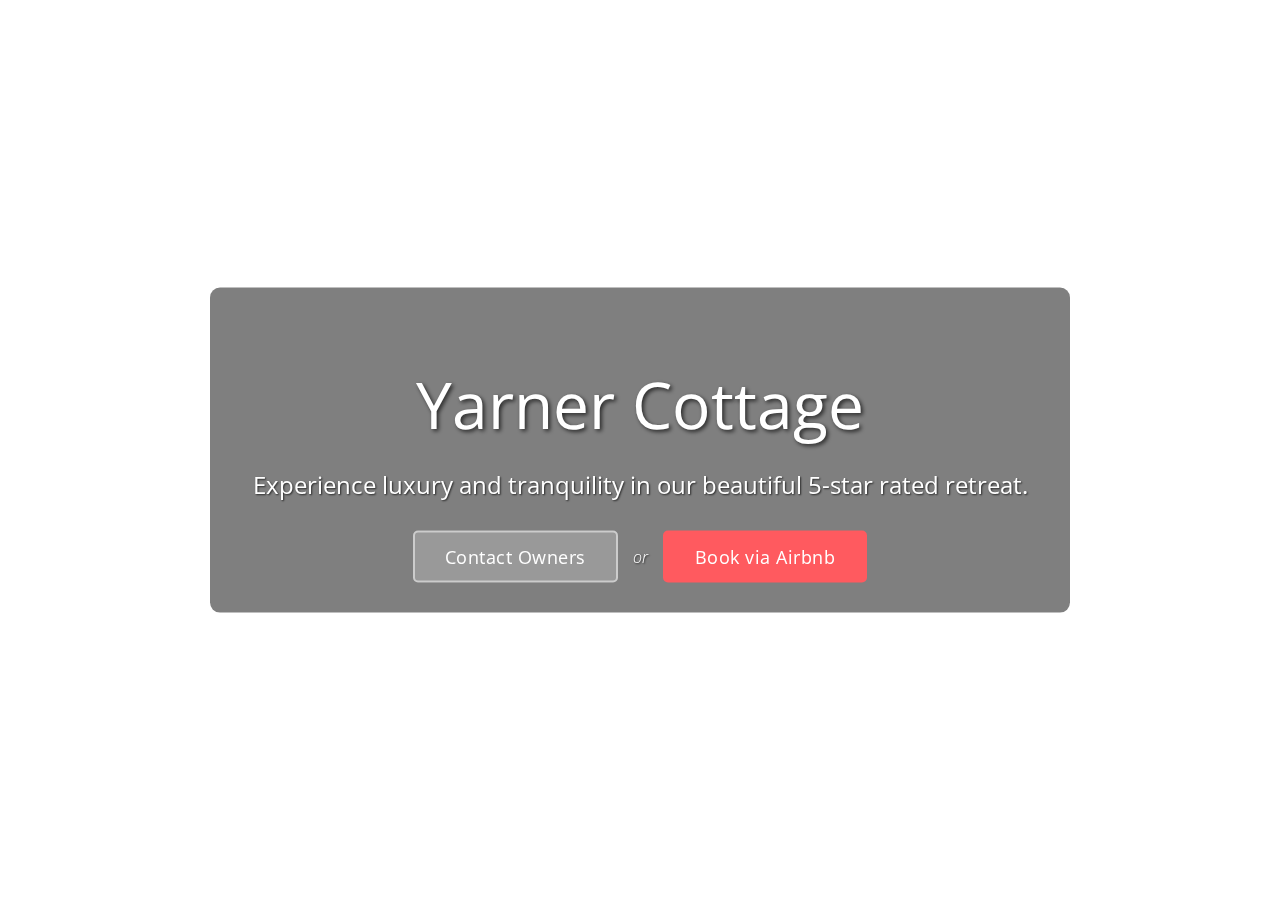
==== index.html @ 2e8dea05 "Add files via upload" ====
<!DOCTYPE html>
<html lang="en">
<head>
    <meta charset="UTF-8">
    <meta name="viewport" content="width=device-width, initial-scale=1.0">
    <title>Yarner Cottage</title>
    <link rel="stylesheet" href="styles.css">
    <link href="https://fonts.googleapis.com/css2?family=Playfair+Display:wght@400;700&display=swap" rel="stylesheet">
    <link rel="preconnect" href="https://fonts.googleapis.com">
    <link rel="preconnect" href="https://fonts.gstatic.com" crossorigin>
    <link href="https://fonts.googleapis.com/css2?family=Open+Sans:ital,wght@0,300..800;1,300..800&display=swap" rel="stylesheet">
</head>
<body>
    <div class="background-image"></div>
    <main>
        <div class="content">
            <h1>Yarner Cottage</h1>
            <h2>Experience luxury and tranquility in our beautiful 5-star rated retreat.</h2>
            <div class="buttons">
                <a href="contact.html" class="cta-button">Contact Owners</a>
                <span class="or">or</span>
                <a href="https://www.airbnb.co.uk/rooms/812714035836654014?source_impression_id=p3_1725530694_P36a2sV2g4r3LgCZ" class="cta-button airbnb">Book via Airbnb</a>
            </div>
        </div>
    </main>
    <script src="script.js"></script>
</body>
</html>
---- styles.css ----
body, html {
    margin: 0;
    padding: 0;
    height: 100%;
    overflow: hidden;
    font-family: 'Open Sans', sans-serif;
    font-weight: 300;
    
}

.background-image {
    background-image: url('images/yarner1.webp');
    background-size: cover;
    background-position: center;
    background-repeat: no-repeat;
    position: fixed;
    top: 0;
    left: 0;
    width: 100%;
    height: 100%;
    z-index: -1;
}

.content {
    position: absolute;
    top: 50%;
    left: 50%;
    transform: translate(-50%, -50%);
    text-align: center;
    color: white;
    z-index: 10;
    width: 80%;
    max-width: 800px;
    background-color: rgba(0, 0, 0, 0.5);
    padding: 30px;
    border-radius: 10px;
}

h1 {
    font-size: 4rem;
    margin-bottom: 20px;
    text-shadow: 2px 2px 4px rgba(0, 0, 0, 0.7);
    font-weight: 400;
}

h2 {
    font-size: 1.5rem;
    font-weight: 400;
    margin-bottom: 30px;
    text-shadow: 1px 1px 2px rgba(0, 0, 0, 0.7);
}

.buttons {
    display: flex;
    justify-content: center;
    align-items: center;
    gap: 15px;
}

.cta-button {
    display: inline-block;
    padding: 12px 30px;
    background-color: rgba(255, 255, 255, 0.2);
    color: white;
    text-decoration: none;
    font-size: 1.1rem;
    border-radius: 5px;
    transition: all 0.3s ease;
    border: 2px solid rgba(255, 255, 255, 0.5);
    font-weight: 400; /* Changed from 700 to 400 */
    letter-spacing: 0.5px;
}

.cta-button:hover {
    background-color: rgba(255, 255, 255, 0.443);
    transform: translateY(-3px);
    box-shadow: 0 4px 6px rgba(0, 0, 0, 0.1);
}

.cta-button.airbnb {
    background-color: #FF5A5F;
    border-color: #FF5A5F;
}

.cta-button.airbnb:hover {
    background-color: #FF7E82;
    border-color: #FF7E82;
}

.or {
    font-size: 1rem;
    color: white;
    text-shadow: 1px 1px 2px rgba(0, 0, 0, 0.7);
    font-style: italic;
}
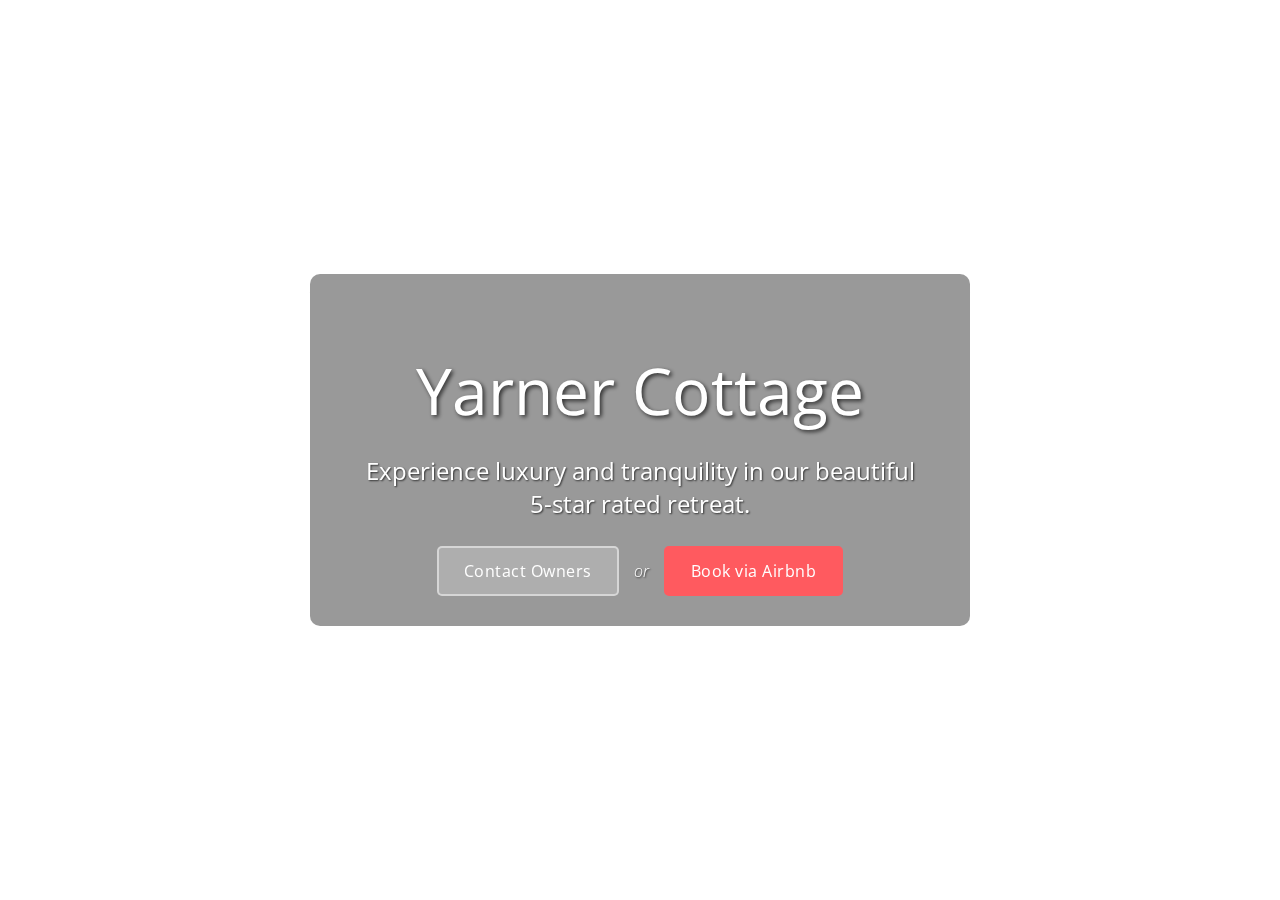
==== commit c3384041: "Update index.html" ====
--- a/index.html
+++ b/index.html
@@ -1,28 +1,169 @@
 <!DOCTYPE html>
 <html lang="en">
-<head>
-    <meta charset="UTF-8">
-    <meta name="viewport" content="width=device-width, initial-scale=1.0">
+  <head>
+    <meta charset="UTF-8" />
+    <meta name="viewport" content="width=device-width, initial-scale=1.0" />
     <title>Yarner Cottage</title>
-    <link rel="stylesheet" href="styles.css">
-    <link href="https://fonts.googleapis.com/css2?family=Playfair+Display:wght@400;700&display=swap" rel="stylesheet">
-    <link rel="preconnect" href="https://fonts.googleapis.com">
-    <link rel="preconnect" href="https://fonts.gstatic.com" crossorigin>
-    <link href="https://fonts.googleapis.com/css2?family=Open+Sans:ital,wght@0,300..800;1,300..800&display=swap" rel="stylesheet">
-</head>
-<body>
+    <link
+      href="https://fonts.googleapis.com/css2?family=Playfair+Display:wght@400;700&display=swap"
+      rel="stylesheet"
+    />
+    <link rel="preconnect" href="https://fonts.googleapis.com" />
+    <link rel="preconnect" href="https://fonts.gstatic.com" crossorigin />
+    <link
+      href="https://fonts.googleapis.com/css2?family=Open+Sans:ital,wght@0,300..800;1,300..800&display=swap"
+      rel="stylesheet"
+    />
+    <style>
+      body,
+      html {
+        margin: 0;
+        padding: 0;
+        height: 100%;
+        font-family: "Open Sans", sans-serif;
+        font-weight: 300;
+        overflow-x: hidden;
+      }
+
+      .background-image {
+        background-image: url("images/yarner1.jpeg");
+        background-size: cover;
+        background-position: center;
+        background-repeat: no-repeat;
+        position: fixed;
+        top: 0;
+        left: 0;
+        width: 100%;
+        height: 100%;
+        z-index: -1;
+      }
+
+      .content {
+        position: absolute;
+        top: 50%;
+        left: 50%;
+        transform: translate(-50%, -50%);
+        text-align: center;
+        color: white;
+        z-index: 10;
+        width: 90%;
+        max-width: 600px;
+        background-color: rgba(0, 0, 0, 0.4);
+        padding: 30px;
+        border-radius: 10px;
+      }
+
+      h1 {
+        font-size: 3rem;
+        margin-bottom: 15px;
+        text-shadow: 2px 2px 4px rgba(0, 0, 0, 0.7);
+        font-weight: 400;
+      }
+
+      h2 {
+        font-size: 1.2rem;
+        font-weight: 400;
+        margin-bottom: 25px;
+        text-shadow: 1px 1px 2px rgba(0, 0, 0, 0.7);
+        line-height: 1.4;
+      }
+
+      .no-break {
+        white-space: nowrap;
+      }
+
+      .buttons {
+        display: flex;
+        flex-direction: column;
+        align-items: center;
+        gap: 15px;
+      }
+
+      .cta-button {
+        display: inline-block;
+        padding: 12px 25px;
+        background-color: rgba(255, 255, 255, 0.2);
+        color: white;
+        text-decoration: none;
+        font-size: 1rem;
+        border-radius: 5px;
+        transition: all 0.3s ease;
+        border: 2px solid rgba(255, 255, 255, 0.5);
+        font-weight: 400;
+        letter-spacing: 0.5px;
+        width: 80%;
+        max-width: 250px;
+      }
+
+      .cta-button:hover {
+        background-color: rgba(255, 255, 255, 0.443);
+        transform: translateY(-3px);
+        box-shadow: 0 4px 6px rgba(0, 0, 0, 0.1);
+      }
+
+      .cta-button.airbnb {
+        background-color: #ff5a5f;
+        border-color: #ff5a5f;
+      }
+
+      .cta-button.airbnb:hover {
+        background-color: #ff7e82;
+        border-color: #ff7e82;
+      }
+
+      .or {
+        font-size: 1rem;
+        color: white;
+        text-shadow: 1px 1px 2px rgba(0, 0, 0, 0.7);
+        font-style: italic;
+      }
+
+      @media (min-width: 768px) {
+        h1 {
+          font-size: 4rem;
+        }
+
+        h2 {
+          font-size: 1.5rem;
+        }
+
+        .buttons {
+          flex-direction: row;
+          justify-content: center;
+        }
+
+        .cta-button {
+          width: auto;
+        }
+      }
+
+      @media (max-width: 480px) {
+        h2 {
+          font-size: 1rem;
+        }
+      }
+    </style>
+  </head>
+  <body>
     <div class="background-image"></div>
     <main>
-        <div class="content">
-            <h1>Yarner Cottage</h1>
-            <h2>Experience luxury and tranquility in our beautiful 5-star rated retreat.</h2>
-            <div class="buttons">
-                <a href="contact.html" class="cta-button">Contact Owners</a>
-                <span class="or">or</span>
-                <a href="https://www.airbnb.co.uk/rooms/812714035836654014?source_impression_id=p3_1725530694_P36a2sV2g4r3LgCZ" class="cta-button airbnb">Book via Airbnb</a>
-            </div>
+      <div class="content">
+        <h1>Yarner Cottage</h1>
+        <h2>
+          Experience luxury and tranquility in our beautiful<br>
+          <span class="no-break">5-star</span> rated retreat.
+        </h2>
+        <div class="buttons">
+          <a href="contact.html" class="cta-button">Contact Owners</a>
+          <span class="or">or</span>
+          <a
+            href="https://www.airbnb.co.uk/rooms/812714035836654014?source_impression_id=p3_1725530694_P36a2sV2g4r3LgCZ"
+            class="cta-button airbnb"
+            >Book via Airbnb</a
+          >
         </div>
+      </div>
     </main>
     <script src="script.js"></script>
-</body>
+  </body>
 </html>
